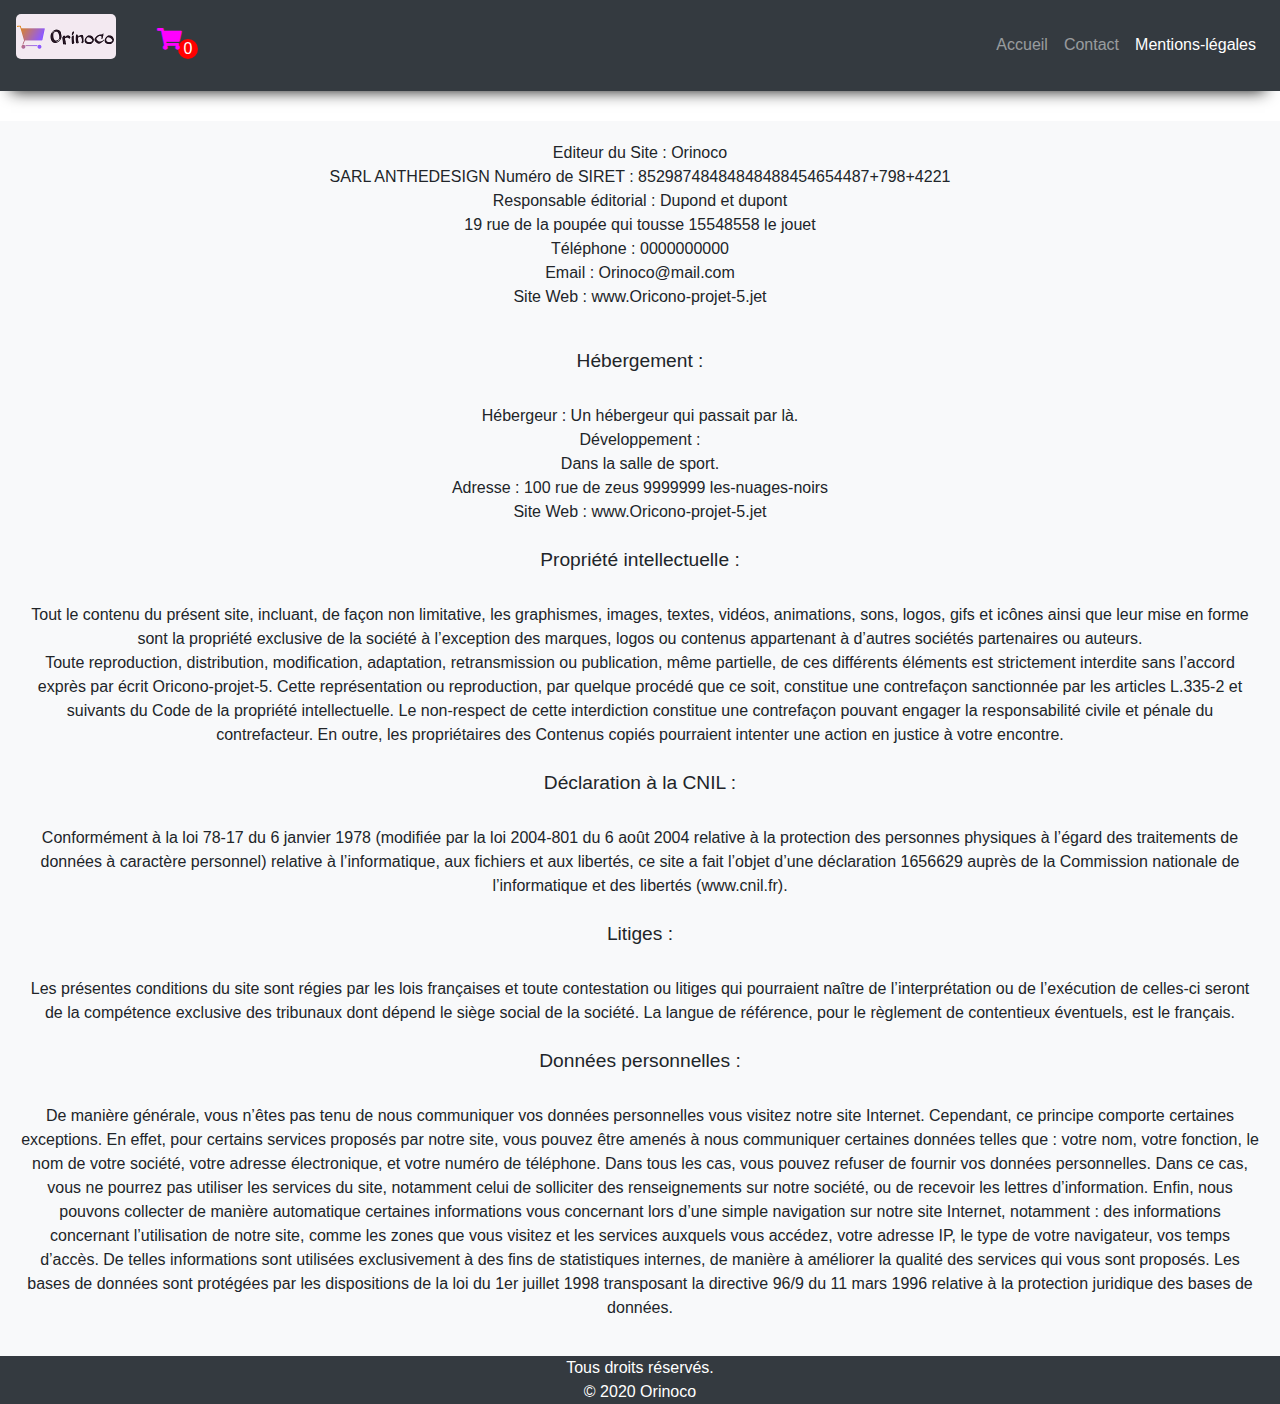
==== mentions-legales.html @ 230954bb "Add files via upload" ====
<!DOCTYPE html>
<html lang="en">
<head>
    <meta charset="UTF-8">
    <meta name="viewport" content="width=device-width, initial-scale=1.0">
    <title>Orinoco, commerce en ligne</title>
    <link rel="stylesheet" href="https://stackpath.bootstrapcdn.com/bootstrap/4.4.1/css/bootstrap.min.css" 
    integrity="sha384-Vkoo8x4CGsO3+Hhxv8T/Q5PaXtkKtu6ug5TOeNV6gBiFeWPGFN9MuhOf23Q9Ifjh" crossorigin="anonymous">
    <link rel="stylesheet" href="styles.css">
    <link rel="stylesheet" href="https://cdnjs.cloudflare.com/ajax/libs/font-awesome/5.15.1/css/all.min.css">
</head>
<body>
    <header class="bg-dark">
          <nav class="col navbar navbar-expand-lg navbar-dark">
            <h1><img src="images/logo.png" alt="Oricono"/> 
              <a href="./panier.html"><span class="fas fa-shopping-cart" id="shop"></span>
                <div id="nb_panier"></div></a> 
           </h1>
            <button class="navbar-toggler" type="button" data-toggle="collapse" data-target="#navbarContent">
                <span class="navbar-toggler-icon"></span>
             </button>
             <div id="navbarContent" class="collapse navbar-collapse justify-content-end">
                <ul class="navbar-nav">
                   <li class="nav-item">
                      <a class="nav-link" href="index.html">Accueil</a>
                   </li>
                   <li class="nav-item">
                      <a class="nav-link" href="mailto:Orinoco@mail.com">Contact</a>
                   </li>
                   <li class="nav-item">
                    <a class="nav-link active" href="#">Mentions-légales</a>
                 </li>
                </ul>
             </div>
         </nav>
    </header>
    <main class="bg-light">
         <article class="mentions">
           <p>
            Editeur du Site : Orinoco
            <br>
            SARL ANTHEDESIGN Numéro de SIRET : 85298748484848488454654487+798+4221
            <br>
            Responsable éditorial : Dupond et dupont 
            <br>
            19 rue de la poupée qui tousse 15548558 le jouet
            <br>
            Téléphone : 0000000000
            <br>
            Email : Orinoco@mail.com
            <br>
            Site Web : www.Oricono-projet-5.jet
            <br>
            <br>
            <h2>Hébergement :</h2>
            <br>
            Hébergeur : Un hébergeur qui passait par là.
            <br>
            Développement :
            <br>
            Dans la salle de sport.
            <br>
            Adresse : 100 rue de zeus 9999999 les-nuages-noirs
            <br>
            Site Web : www.Oricono-projet-5.jet
            <br>
            <br>
            <h2>Propriété intellectuelle :</h2>
            <br>
            Tout le contenu du présent site, incluant, de façon non limitative, 
            les graphismes, images, textes, vidéos, animations, sons, logos,
             gifs et icônes ainsi que leur mise en forme sont la propriété exclusive de la société
              à l’exception des marques, logos ou contenus appartenant à d’autres sociétés partenaires ou auteurs.
            <br>
            Toute reproduction, distribution, modification, adaptation, 
            retransmission ou publication, même partielle, 
            de ces différents éléments est strictement interdite sans l’accord exprès 
            par écrit Oricono-projet-5. Cette représentation ou reproduction, 
            par quelque procédé que ce soit, constitue une contrefaçon sanctionnée
             par les articles L.335-2 et suivants du Code de la propriété intellectuelle. 
             Le non-respect de cette interdiction constitue une contrefaçon pouvant 
             engager la responsabilité civile et pénale du contrefacteur. 
             En outre, les propriétaires des Contenus copiés pourraient 
             intenter une action en justice à votre encontre.
             <br>
             <br>
            <h2>Déclaration à la CNIL :</h2>
            <br>
            Conformément à la loi 78-17 du 6 janvier 1978 
            (modifiée par la loi 2004-801 du 6 août 2004 relative à la protection des personnes 
            physiques à l’égard des traitements de données à caractère personnel) 
            relative à l’informatique, aux fichiers et aux libertés, 
            ce site a fait l’objet d’une déclaration 1656629 auprès 
            de la Commission nationale de l’informatique et des libertés (www.cnil.fr).
            <br>
            <br>
           <h2> Litiges :</h2>
            <br>
            Les présentes conditions du site sont régies par les lois françaises 
            et toute contestation ou litiges qui pourraient naître de l’interprétation 
            ou de l’exécution de celles-ci seront de la compétence exclusive des 
            tribunaux dont dépend le siège social de la société. La langue de référence, 
            pour le règlement de contentieux éventuels, est le français.
            <br>
            <br>
          <h2>Données personnelles :</h2>  
            <br>
            De manière générale, vous n’êtes pas tenu de nous communiquer vos données personnelles 
             vous visitez notre site Internet.
            
            Cependant, ce principe comporte certaines exceptions. En effet, pour certains services
             proposés par notre site, vous pouvez être amenés à nous communiquer certaines données telles que :
              votre nom, votre fonction, le nom de votre société, votre adresse électronique,
               et votre numéro de téléphone. 
            
            Dans tous les cas, vous pouvez refuser de fournir vos données personnelles. Dans ce cas,
             vous ne pourrez pas utiliser les services du site, notamment celui de solliciter des renseignements
              sur notre société, ou de recevoir les lettres d’information.
            
            Enfin, nous pouvons collecter de manière automatique certaines informations vous concernant 
            lors d’une simple navigation sur notre site Internet, notamment : des informations concernant
             l’utilisation de notre site, comme les zones que vous visitez et les services auxquels vous accédez, 
             votre adresse IP, le type de votre navigateur, vos temps d’accès.
            
            De telles informations sont utilisées exclusivement à des fins de statistiques internes,
             de manière à améliorer la qualité des services qui vous sont proposés. 
             Les bases de données sont protégées par les dispositions de la loi du 1er juillet 1998
              transposant la directive 96/9 du 11 mars 1996 relative à la protection juridique des bases de données.
        </p>
        </article>
    </main>
<footer>
<div class="bg-dark" >
    <p> Tous droits réservés.<br>&copy; 2020 Orinoco</p>
</div>
</footer>
    <!-- jQuery first, then Popper.js, then Bootstrap JS -->
<script src="https://code.jquery.com/jquery-3.4.1.slim.min.js" integrity="sha384-J6qa4849blE2+poT4WnyKhv5vZF5SrPo0iEjwBvKU7imGFAV0wwj1yYfoRSJoZ+n" crossorigin="anonymous"></script>
<script src="https://cdn.jsdelivr.net/npm/popper.js@1.16.0/dist/umd/popper.min.js" integrity="sha384-Q6E9RHvbIyZFJoft+2mJbHaEWldlvI9IOYy5n3zV9zzTtmI3UksdQRVvoxMfooAo" crossorigin="anonymous"></script>
<script src="https://stackpath.bootstrapcdn.com/bootstrap/4.4.1/js/bootstrap.min.js" integrity="sha384-wfSDF2E50Y2D1uUdj0O3uMBJnjuUD4Ih7YwaYd1iqfktj0Uod8GCExl3Og8ifwB6" crossorigin="anonymous"></script>
<script src="./js/mention-legales.js"></script>
</body>
</html>
---- styles.css ----
/* reset */

 html,body{
     overflow-x: hidden;
     margin: 0;
     padding: 0;
 }

 *{
     box-sizing: border-box;
 }

 a{
     text-decoration: none;
     color: white;
 }

 header{
    -webkit-box-shadow:  -2px 13px 15px -13px rgba(0,0,0,0.94); 
    box-shadow:  -2px 13px 15px -13px rgba(0,0,0,0.94);
 }

 main{
     min-height: 100vh;
     margin-top: 30px;
    
     animation: logo-top 1s ;
    
 }

 

 header img{
     border-radius: 5px;
    width: 100px;
}

@keyframes logo-top{
    from{margin-top: 90px;
      ;
    }
    to{margin-top: 30px;
        }
}


.fa-shopping-cart{
    font-size: 0.55em;
    margin-left: 30px;
    padding-top: 20px;
    color:white;
}

footer p{
    color: white;
    text-align: center;
    margin-bottom: 0;
}

.mentions{
    padding: 20px;
    text-align: center;
}

.mentions h2{
    font-size: 1.2em;
}

.cadre-nounours{
    -webkit-box-shadow: 0px 7px 15px 1px #000000; 
    box-shadow: 0px 7px 15px 1px #000000;
    cursor: pointer;
    margin: auto;
    text-align: center;
    width: 90%;
    border-radius: 10px;
    color: white;
    background: rgb(126, 125, 125);
    margin-bottom: 30px;
    animation: logo-opacity 1s ;

}

@keyframes logo-opacity{
    from{
       opacity: 0;
    }
    to{
        opacity: 1;}
}

.cadre-nounours a:hover, .cadre-nounours a:focus{
    opacity: 0.4;
}

.cadre-nounours p{
   font-size: 1.1em;
}

.cadre-nounours span{
    color: rgb(253, 191, 21);
 }

.image-nounours{
    border-bottom-left-radius: 10px;
    border-bottom-right-radius: 10px;
    padding-top:20px;
    margin: auto;
    text-align: center;
    width: 90%;
}

main h1{
    text-align: center;
    font-size: 1.2em;
    margin-bottom: 20px;
    animation: logo-opacity 5s ;
}

.ajout-panier{
    -webkit-box-shadow: 0px 7px 15px 1px #000000; 
    box-shadow: 0px 7px 15px 1px #000000;
    margin: 0;
    margin: auto;
    margin-bottom: 20px;
    padding: 5px;
    padding-right: 20px;
    padding-left: 20px;
    color: white;
    background: rgb(202, 123, 83);
    border-radius: 10px;
    border: none;
    transition: all 600ms ;
}

.ajout-panier:hover{
    -webkit-box-shadow: 0px 7px 15px 1px #000000; 
    box-shadow: 0px 7px 15px 1px #000000;
    background: rgb(147, 93, 238);
    transition: all 600ms ;
}

.choix_oui{
    width: 100px;
    background: #4cf34c;
    margin-bottom: 30px;
    margin-top: 30px;
    border: none;
    border-radius: 5px;
    -webkit-box-shadow: 0px 7px 15px 1px #000000; 
    box-shadow: 0px 7px 15px 1px #000000;
    font-weight: 600;
    text-align: center;
    font-size: 1.2em;
}

.choix_oui:hover{
    background: #bcf1bc;
    -webkit-box-shadow: 0px 7px 10px 1px #000000; 
    box-shadow: 0px 7px 10px 1px #000000;
    font-weight: 400;
}

.choix_non{
    background: #f55353;
    width: 100px;
    margin-bottom: 30px;
    border: none;
    border-radius: 5px;
    -webkit-box-shadow: 0px 7px 15px 1px #000000; 
    box-shadow: 0px 7px 15px 1px #000000;
    font-weight: 600;
    text-align: center;
    font-size: 1.2em;
}

.choix_non:hover{
    background: #ee9999;
    -webkit-box-shadow: 0px 7px 10px 1px #000000; 
    box-shadow: 0px 7px 10px 1px #000000;
    font-weight: 400;
}

table{
    width: 100%;
    
    
}

table td{
    border-top: 2px solid #999999;
    padding-top:10px ;
    padding-bottom:10px ;
    width: 20%;
}

.image-panier{
    width: 70px;
}

.panier_plein_p{
    background: #eebebe;
    font-weight: 600;
    padding: 20px;
    padding-top: 30px;
    padding-bottom: 30px;

}

button{
    border-radius: 50%;
    font-weight: 600;
    color: white;
    background: rgb(253, 54, 54);
    border: none;
    -webkit-box-shadow: 0px 2px 10px 1px #000000; 
    box-shadow: 0px 2px 10px 1px #000000;  
}

button:hover{
    
    color: black;
    background: rgb(245, 154, 154);
    -webkit-box-shadow: 0px 2px 10px 1px #535252; 
    box-shadow: 0px 2px 10px 1px #535252;  
}

table td > a{
    color: black;
}

hr{
    width: 40px;
    margin-left: 0;
    color: rgb(202, 123, 83);
     background-color: rgb(202, 123, 83); 
     height:3px; 
     border:0;
}

h1 p{
    width: 20px;
    height: 20px;
    background: red ;
    text-align: center;
    font-size: 0.4em;
    color: white;
    margin-left: 162px;
    margin-top: -20px;
    border-radius: 50%;
}

#shop{
    color: magenta;
}

#formulaire{
    max-width: 500px ;
    width: 100%;
    margin: auto;
    text-align: center;
    background: #e7e5e5;
    margin-top: 10px;
    margin-bottom: 40px;
    padding: 20px;
}

#formulaire input{
    margin-bottom: 20px;
}

#formulaire label{
    font-weight: 600;
}

.confirm{
    
    background: #e7e5e5;
    text-align: center;
    padding: 20px;
}
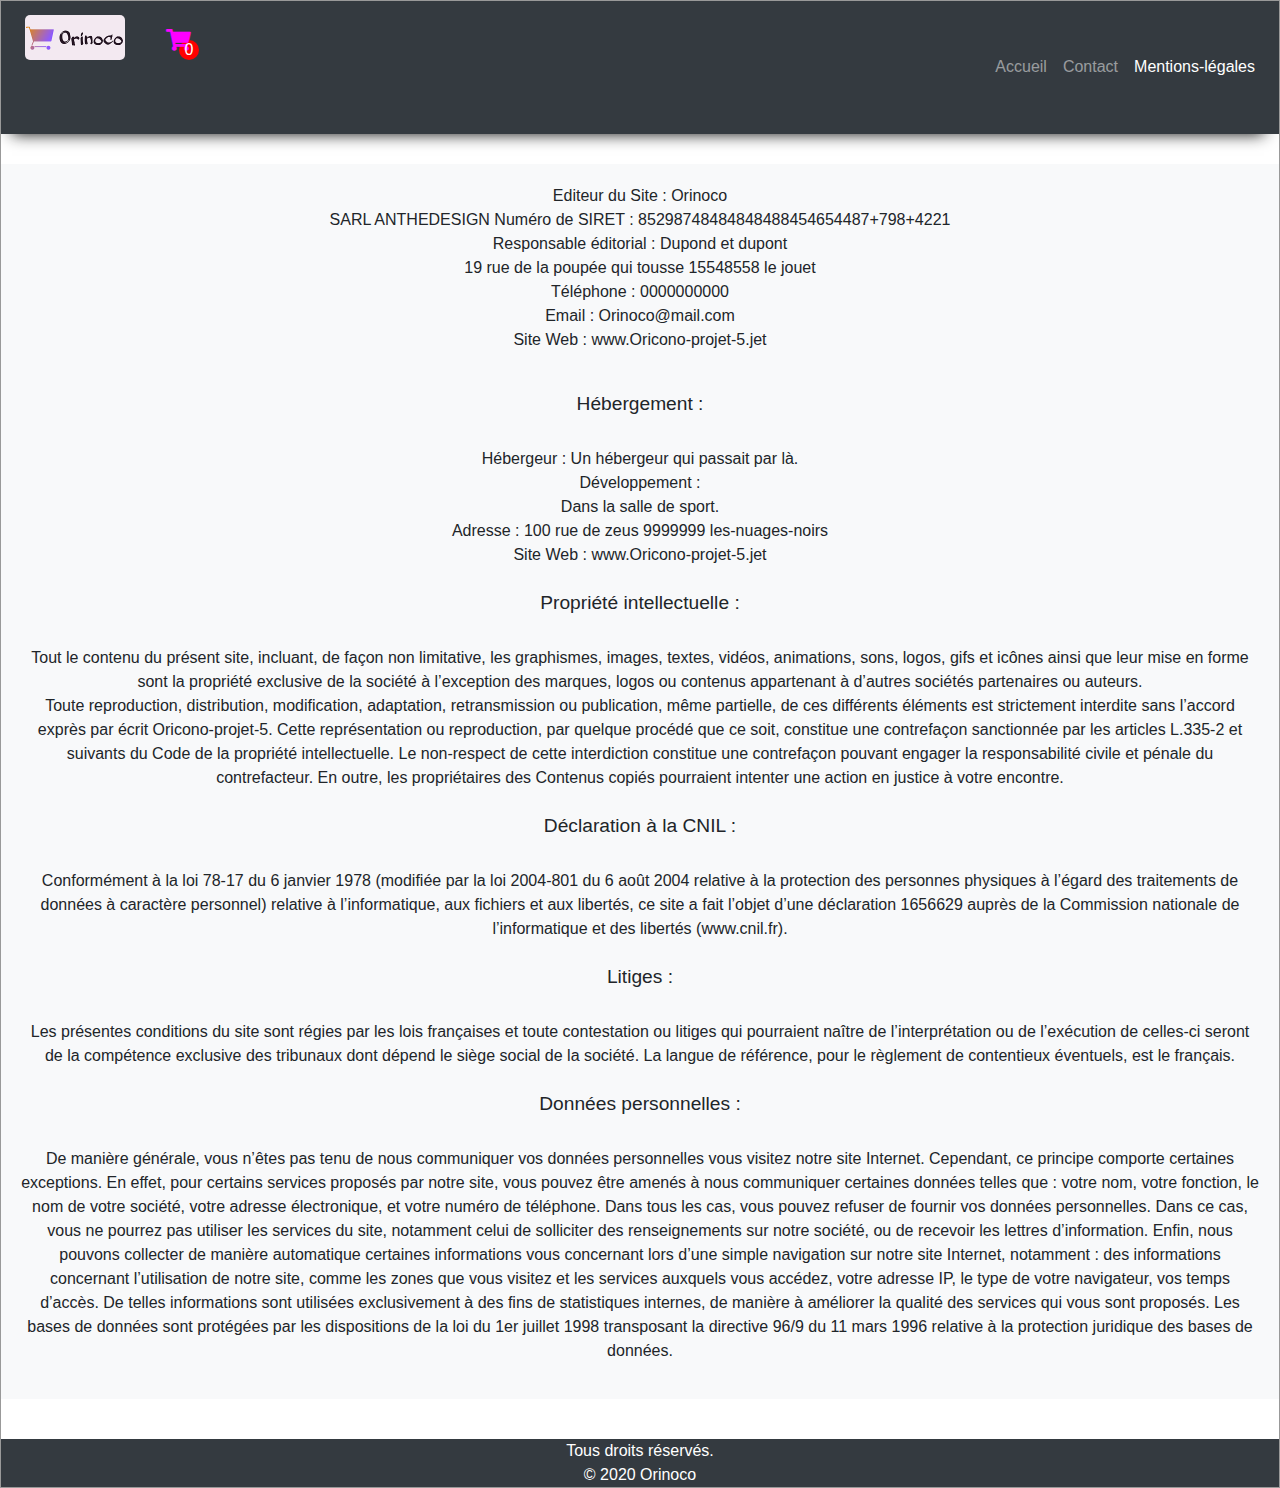
==== commit 4d27d529: "modification html/js" ====
--- a/mentions-legales.html
+++ b/mentions-legales.html
@@ -2,8 +2,10 @@
 <html lang="en">
 <head>
     <meta charset="UTF-8">
+    <link rel="icon" href="./images/favicon-16x16.png" />
     <meta name="viewport" content="width=device-width, initial-scale=1.0">
     <title>Orinoco, commerce en ligne</title>
+    <meta name="description" content="Retrouvez vos peluches préféré, fabriqué à la main, à prix défiant toute concurrence, Oricono! Le bonheur des grands et des petits.">
     <link rel="stylesheet" href="https://stackpath.bootstrapcdn.com/bootstrap/4.4.1/css/bootstrap.min.css" 
     integrity="sha384-Vkoo8x4CGsO3+Hhxv8T/Q5PaXtkKtu6ug5TOeNV6gBiFeWPGFN9MuhOf23Q9Ifjh" crossorigin="anonymous">
     <link rel="stylesheet" href="styles.css">
--- a/styles.css
+++ b/styles.css
@@ -15,6 +15,18 @@
      color: white;
  }
 
+ a:hover{
+    text-decoration: none;
+    color: white;
+}
+
+ body{
+     max-width: 1440px;
+     width: 100%;
+     margin: auto;
+     border: 1px solid #999999;
+ }
+
  header{
     -webkit-box-shadow:  -2px 13px 15px -13px rgba(0,0,0,0.94); 
     box-shadow:  -2px 13px 15px -13px rgba(0,0,0,0.94);
@@ -28,7 +40,10 @@
     
  }
 
- 
+ h1{
+     text-align: center;
+     margin-bottom: 50px;
+ }
 
  header img{
      border-radius: 5px;
@@ -55,6 +70,7 @@
     color: white;
     text-align: center;
     margin-bottom: 0;
+    margin-top: 40px;
 }
 
 .mentions{
@@ -72,7 +88,7 @@
     cursor: pointer;
     margin: auto;
     text-align: center;
-    width: 90%;
+    width: 85%;
     border-radius: 10px;
     color: white;
     background: rgb(126, 125, 125);
@@ -81,6 +97,7 @@
 
 }
 
+
 @keyframes logo-opacity{
     from{
        opacity: 0;
@@ -97,8 +114,15 @@
    font-size: 1.1em;
 }
 
-.cadre-nounours span{
+.cadre-nounours .prix{
     color: rgb(253, 191, 21);
+ }
+
+ .cadre-nounours .ref{
+
+    font-size: 0.9em;
+    color: #ffd6a8;
+
  }
 
 .image-nounours{
@@ -108,6 +132,50 @@
     margin: auto;
     text-align: center;
     width: 90%;
+}
+
+.cadre-nounours-valid{
+    -webkit-box-shadow: 0px 7px 15px 1px #000000; 
+    box-shadow: 0px 7px 15px 1px #000000;
+    cursor: pointer;
+    margin: auto;
+    text-align: center;
+    width: 85%;
+    border-radius: 10px;
+    color: white;
+    background: rgb(126, 125, 125);
+    margin-bottom: 30px;
+
+}
+
+@media all and (min-width: 740px){
+    .cadre-nounours{
+        width: 70%;
+        margin: auto;
+        margin-top: 20px;
+    }
+    .image-nounours{
+        width: 90%;
+        height: auto;
+    }
+    
+} 
+
+@media all and (min-width: 951px){
+    .cadre-nounours{
+        width: 450px;
+        margin: 20px;
+    }
+    .image-nounours{
+        width: 90%;
+        height: 300px;
+    }
+    
+} 
+
+.cadre-center{
+    margin: auto;
+    text-align: center;
 }
 
 main h1{
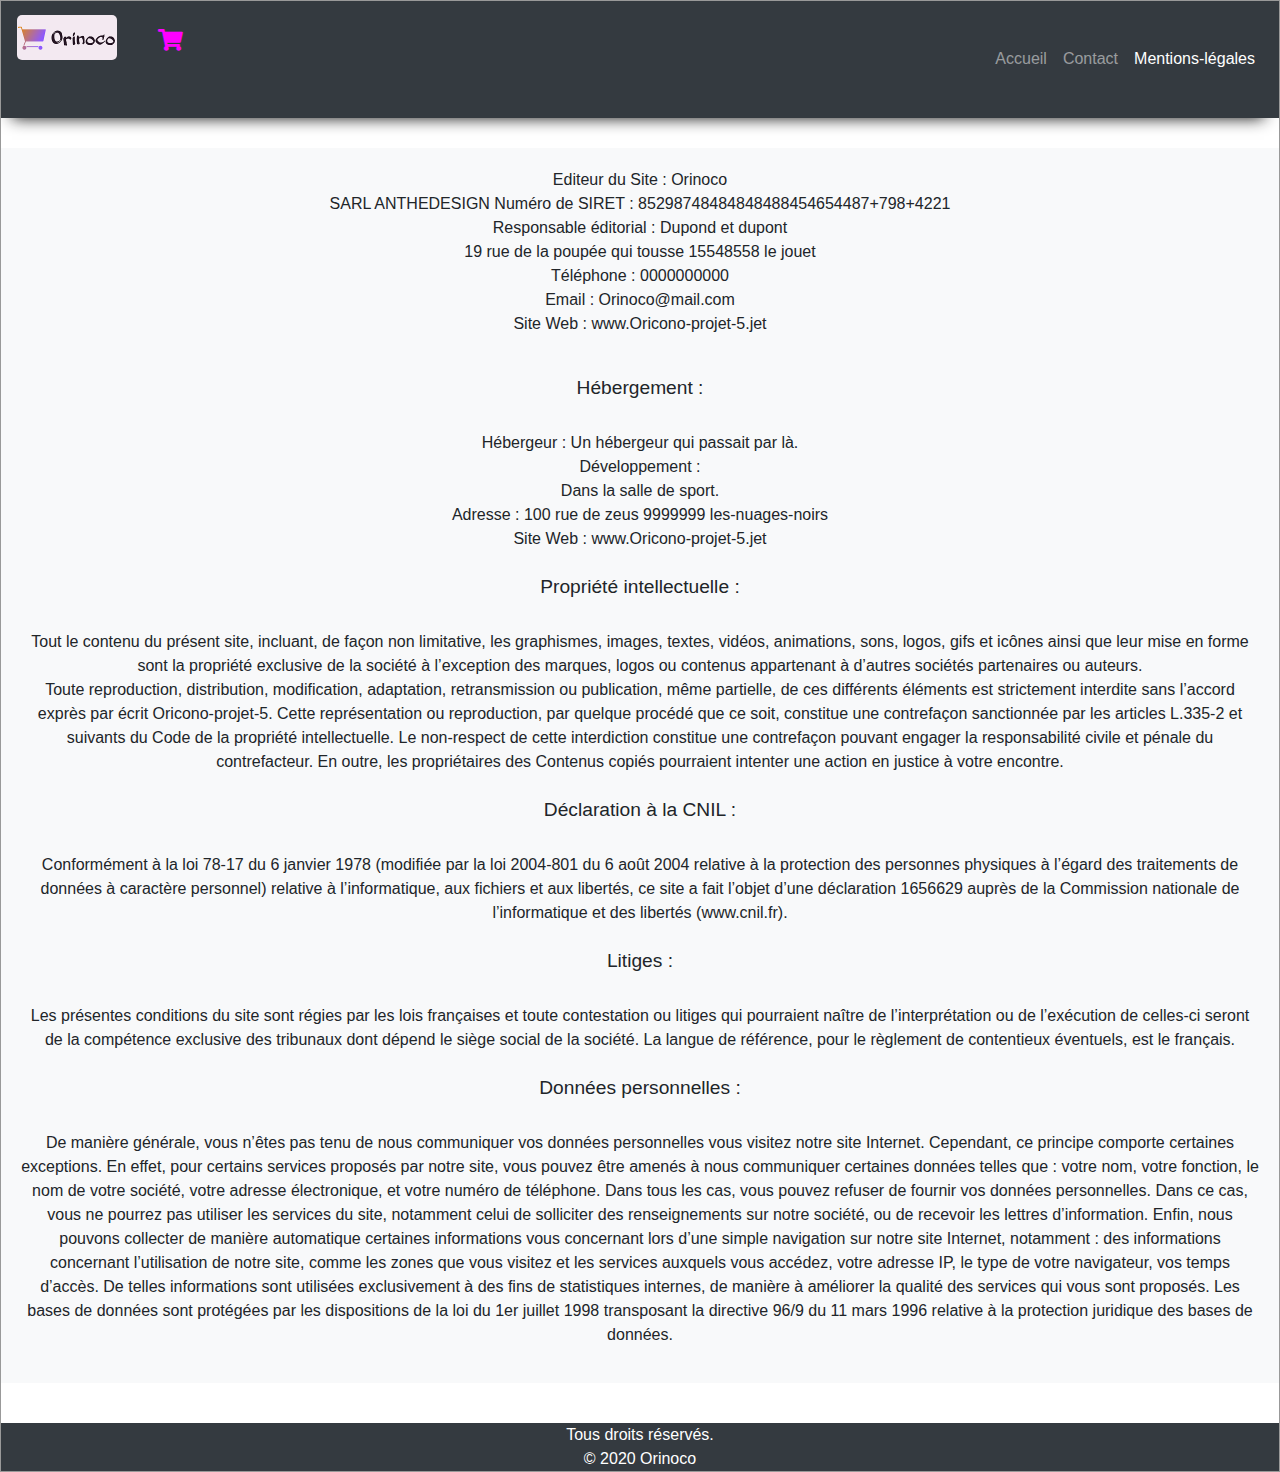
==== commit ccd0af10: "ajout du back-end" ====
--- a/mentions-legales.html
+++ b/mentions-legales.html
@@ -1,6 +1,6 @@
 <!DOCTYPE html>
 <html lang="en">
-<head>
+<head> 
     <meta charset="UTF-8">
     <link rel="icon" href="./images/favicon-16x16.png" />
     <meta name="viewport" content="width=device-width, initial-scale=1.0">
@@ -10,6 +10,14 @@
     integrity="sha384-Vkoo8x4CGsO3+Hhxv8T/Q5PaXtkKtu6ug5TOeNV6gBiFeWPGFN9MuhOf23Q9Ifjh" crossorigin="anonymous">
     <link rel="stylesheet" href="styles.css">
     <link rel="stylesheet" href="https://cdnjs.cloudflare.com/ajax/libs/font-awesome/5.15.1/css/all.min.css">
+      <!-- jQuery first, Popper.js, Bootstrap JS -->
+<script src="https://code.jquery.com/jquery-3.4.1.slim.min.js" integrity="sha384-J6qa4849blE2+poT4WnyKhv5vZF5SrPo0iEjwBvKU7imGFAV0wwj1yYfoRSJoZ+n" crossorigin="anonymous" defer></script>
+<script src="https://cdn.jsdelivr.net/npm/popper.js@1.16.0/dist/umd/popper.min.js" integrity="sha384-Q6E9RHvbIyZFJoft+2mJbHaEWldlvI9IOYy5n3zV9zzTtmI3UksdQRVvoxMfooAo" crossorigin="anonymous" defer></script>
+<script src="https://stackpath.bootstrapcdn.com/bootstrap/4.4.1/js/bootstrap.min.js" integrity="sha384-wfSDF2E50Y2D1uUdj0O3uMBJnjuUD4Ih7YwaYd1iqfktj0Uod8GCExl3Og8ifwB6" crossorigin="anonymous" defer></script>
+
+<!-- JS API-->
+<script src="./js/compteur.js" defer></script>
+
 </head>
 <body>
     <header class="bg-dark">
@@ -136,10 +144,6 @@
     <p> Tous droits réservés.<br>&copy; 2020 Orinoco</p>
 </div>
 </footer>
-    <!-- jQuery first, then Popper.js, then Bootstrap JS -->
-<script src="https://code.jquery.com/jquery-3.4.1.slim.min.js" integrity="sha384-J6qa4849blE2+poT4WnyKhv5vZF5SrPo0iEjwBvKU7imGFAV0wwj1yYfoRSJoZ+n" crossorigin="anonymous"></script>
-<script src="https://cdn.jsdelivr.net/npm/popper.js@1.16.0/dist/umd/popper.min.js" integrity="sha384-Q6E9RHvbIyZFJoft+2mJbHaEWldlvI9IOYy5n3zV9zzTtmI3UksdQRVvoxMfooAo" crossorigin="anonymous"></script>
-<script src="https://stackpath.bootstrapcdn.com/bootstrap/4.4.1/js/bootstrap.min.js" integrity="sha384-wfSDF2E50Y2D1uUdj0O3uMBJnjuUD4Ih7YwaYd1iqfktj0Uod8GCExl3Og8ifwB6" crossorigin="anonymous"></script>
-<script src="./js/mention-legales.js"></script>
+  
 </body>
 </html>--- a/styles.css
+++ b/styles.css
@@ -91,7 +91,7 @@
     width: 85%;
     border-radius: 10px;
     color: white;
-    background: rgb(126, 125, 125);
+    background: rgb(80, 80, 80);
     margin-bottom: 30px;
     animation: logo-opacity 1s ;
 
@@ -143,7 +143,7 @@
     width: 85%;
     border-radius: 10px;
     color: white;
-    background: rgb(126, 125, 125);
+    background:rgb(80, 80, 80);
     margin-bottom: 30px;
 
 }
@@ -348,3 +348,8 @@
     padding: 20px;
 }
 
+::placeholder{
+    color: red;
+}
+
+
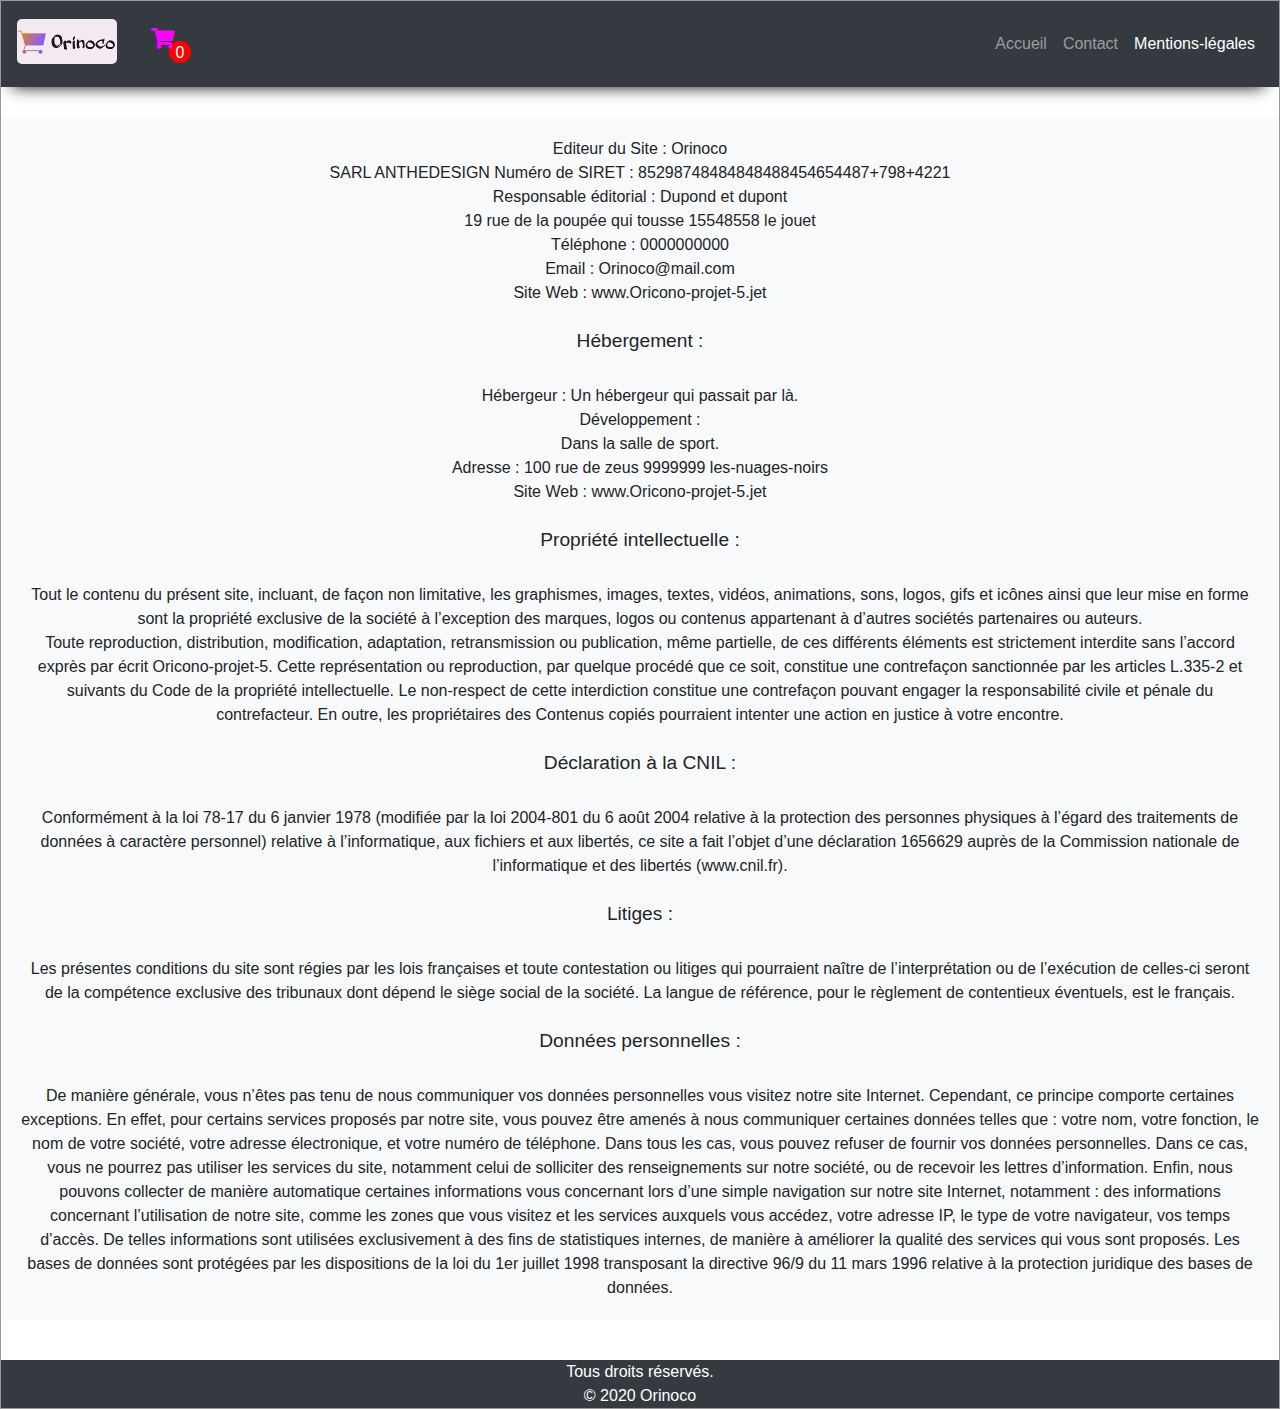
==== commit ecffed48: "correction html" ====
--- a/mentions-legales.html
+++ b/mentions-legales.html
@@ -1,5 +1,5 @@
 <!DOCTYPE html>
-<html lang="en">
+<html lang="fr">
 <head> 
     <meta charset="UTF-8">
     <link rel="icon" href="./images/favicon-16x16.png" />
@@ -22,10 +22,10 @@
 <body>
     <header class="bg-dark">
           <nav class="col navbar navbar-expand-lg navbar-dark">
-            <h1><img src="images/logo.png" alt="Oricono"/> 
-              <a href="./panier.html"><span class="fas fa-shopping-cart" id="shop"></span>
-                <div id="nb_panier"></div></a> 
-           </h1>
+            <div><img src="images/logo.png" alt="Oricono"/> 
+               <a href="./panier.html"><span class="fas fa-shopping-cart" id="shop"></span>
+                   <div id="nb_panier"></div></a> 
+               </div>
             <button class="navbar-toggler" type="button" data-toggle="collapse" data-target="#navbarContent">
                 <span class="navbar-toggler-icon"></span>
              </button>
@@ -46,7 +46,7 @@
     </header>
     <main class="bg-light">
          <article class="mentions">
-           <p>
+          
             Editeur du Site : Orinoco
             <br>
             SARL ANTHEDESIGN Numéro de SIRET : 85298748484848488454654487+798+4221
@@ -136,7 +136,7 @@
              de manière à améliorer la qualité des services qui vous sont proposés. 
              Les bases de données sont protégées par les dispositions de la loi du 1er juillet 1998
               transposant la directive 96/9 du 11 mars 1996 relative à la protection juridique des bases de données.
-        </p>
+       
         </article>
     </main>
 <footer>
--- a/styles.css
+++ b/styles.css
@@ -60,7 +60,7 @@
 
 
 .fa-shopping-cart{
-    font-size: 0.55em;
+    font-size: 1.3em;
     margin-left: 30px;
     padding-top: 20px;
     color:white;
@@ -306,15 +306,15 @@
      border:0;
 }
 
-h1 p{
-    width: 20px;
-    height: 20px;
+#nb_panier p{
+    width: 22px;
+    height: 22px;
     background: red ;
     text-align: center;
-    font-size: 0.4em;
-    color: white;
-    margin-left: 162px;
-    margin-top: -20px;
+    font-size: 1em;
+    color: white;
+    margin-left: 152px;
+    margin-top: -23px;
     border-radius: 50%;
 }
 
